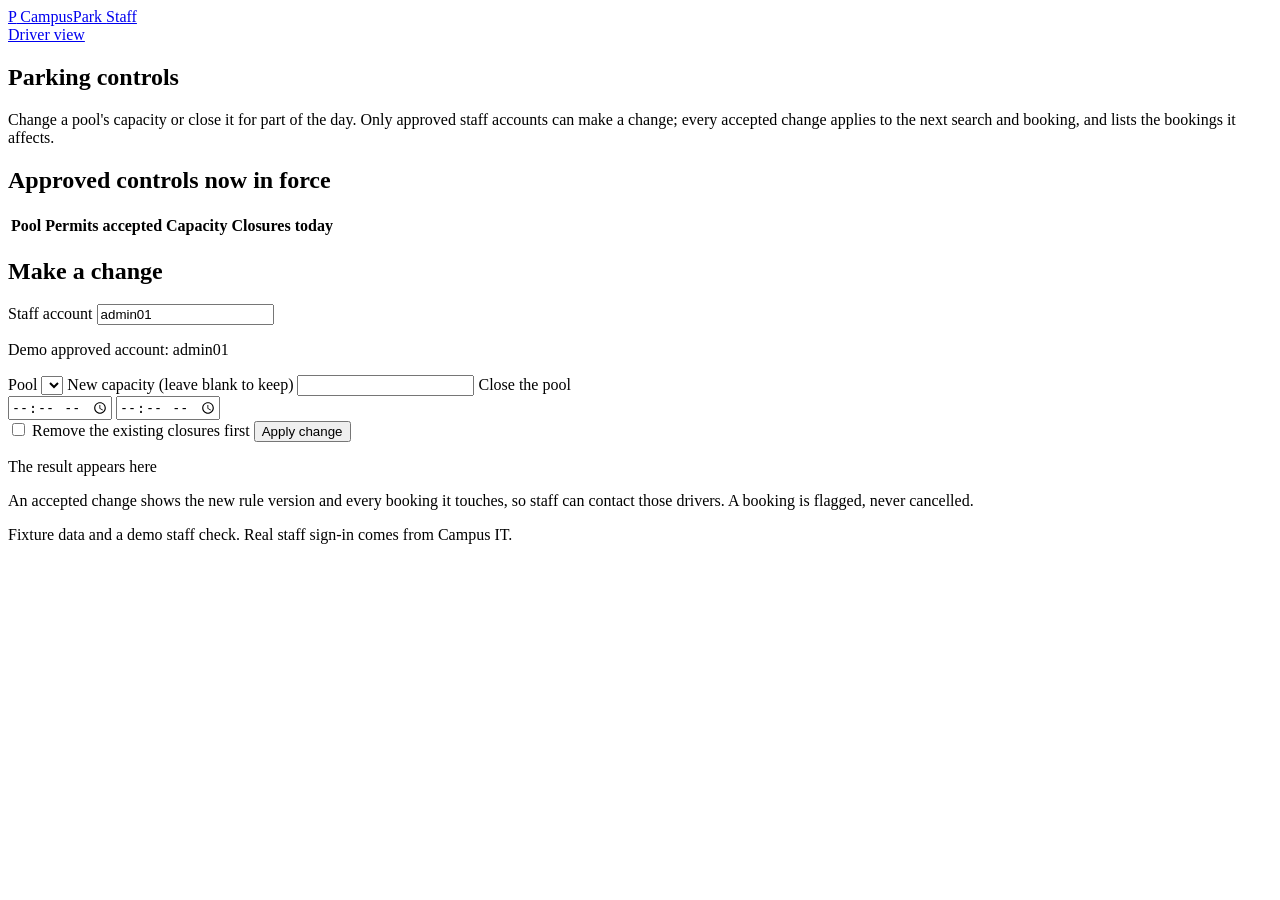
==== web/admin.html @ 00f49e50 "Ch8 wiring: the web app runs F.1 to F.7 and the SQLite store Routes go through api/service.py, which" ====
<!doctype html>
<html lang="en">
<head>
<meta charset="utf-8">
<meta name="viewport" content="width=device-width, initial-scale=1">
<title>CampusPark Staff Console</title>
<link rel="stylesheet" href="/static/style.css">
</head>
<body>

<header class="bar">
  <div class="wrap bar-inner">
    <a class="brand" href="/"><span class="logo" aria-hidden="true">P</span> CampusPark <span class="pill">Staff</span></a>
    <nav><a href="/">Driver view</a></nav>
  </div>
</header>

<main class="wrap">
  <section class="hero">
    <h1>Parking controls</h1>
    <p>Change a pool's capacity or close it for part of the day. Only approved staff accounts can make a
      change; every accepted change applies to the next search and booking, and lists the bookings it affects.</p>
  </section>

  <section class="card">
    <h2>Approved controls now in force <span class="pill" id="version"></span></h2>
    <table>
      <thead><tr><th>Pool</th><th>Permits accepted</th><th>Capacity</th><th>Closures today</th></tr></thead>
      <tbody id="pools"></tbody>
    </table>
  </section>

  <div class="grid">
    <form class="card" onsubmit="submitChange(event)">
      <h2>Make a change</h2>
      <label for="account">Staff account</label>
      <input id="account" value="admin01" autocomplete="off" required>
      <p class="hint">Demo approved account: admin01</p>

      <label for="pool">Pool</label>
      <select id="pool"></select>

      <label for="capacity">New capacity (leave blank to keep)</label>
      <input id="capacity" type="number" min="0">

      <label>Close the pool</label>
      <div class="row" style="grid-template-columns: 1fr 1fr">
        <input id="close-start" type="time" aria-label="Closure start">
        <input id="close-end" type="time" aria-label="Closure end">
      </div>
      <label class="check"><input id="clear" type="checkbox"> Remove the existing closures first</label>

      <button class="primary" type="submit">Apply change</button>
    </form>

    <section id="result" aria-live="polite">
      <div class="empty">
        <p class="empty-title">The result appears here</p>
        <p>An accepted change shows the new rule version and every booking it touches, so staff can contact
          those drivers. A booking is flagged, never cancelled.</p>
      </div>
    </section>
  </div>
</main>

<footer class="wrap foot">Fixture data and a demo staff check. Real staff sign-in comes from Campus IT.</footer>

<script>
function esc(s) {
  return String(s ?? "").replace(/[&<>"']/g, c =>
    ({"&": "&amp;", "<": "&lt;", ">": "&gt;", '"': "&quot;", "'": "&#39;"}[c]));
}

async function loadPools() {
  const d = await (await fetch("/api/admin/pools")).json();
  document.getElementById("version").textContent = `rules version ${d.version}`;
  document.getElementById("pools").innerHTML = d.pools.map(p => `
    <tr><td><strong>${esc(p.name)}</strong><br><span class="note">${esc(p.pool_id)}</span></td>
        <td>${p.permits.map(x => `<span class="pill">${esc(x)}</span>`).join(" ")}</td>
        <td>${p.capacity}</td>
        <td>${p.closures.length ? p.closures.map(c => `${esc(c.start)}-${esc(c.end)}`).join(", ") : '<span class="note">none</span>'}</td></tr>`).join("");
  const select = document.getElementById("pool");
  const keep = select.value;
  select.innerHTML = d.pools.map(p => `<option value="${esc(p.pool_id)}">${esc(p.name)}</option>`).join("");
  if (keep) select.value = keep;
}

async function submitChange(e) {
  e.preventDefault();
  const capacity = document.getElementById("capacity").value;
  const start = document.getElementById("close-start").value;
  const end = document.getElementById("close-end").value;
  const body = {
    account: document.getElementById("account").value,
    pool_id: document.getElementById("pool").value,
    capacity: capacity === "" ? null : Number(capacity),
    clear_closures: document.getElementById("clear").checked,
    add_closure: start && end ? {start, end} : null
  };
  const r = await fetch("/api/admin/controls", {method: "POST", headers: {"Content-Type": "application/json"},
                                                body: JSON.stringify(body)});
  const out = document.getElementById("result");
  if (!r.ok) { out.innerHTML = `<div class="card alert">Check the form: times need HH:MM and capacity a whole number.</div>`; return; }
  const d = await r.json();
  if (!d.accepted) {
    out.innerHTML = `<div class="card alert"><strong>Change rejected.</strong> ${esc(d.reason)}</div>`;
    return;
  }
  out.innerHTML = `<div class="card done">
      <p class="eyebrow">Change applied</p>
      <h3>Rules version ${d.version}</h3>
      <p>${d.confirmed_count} confirmed booking(s) in this pool.
         ${d.affected.length ? `${d.affected.length} of them overlap the change:` : "None of them overlap the change."}</p>
      ${d.affected.length ? `<table><thead><tr><th>Confirmation</th><th>Driver</th><th>Booked</th></tr></thead><tbody>
        ${d.affected.map(a => `<tr><td>${esc(a.reservation_id)}</td><td>${esc(a.driver_id)}</td><td>${esc(a.start)}-${esc(a.end)}</td></tr>`).join("")}
      </tbody></table><p class="note">These bookings are kept. Contact the drivers about the change.</p>` : ""}
    </div>`;
  loadPools();
}

loadPools();
</script>
</body>
</html>
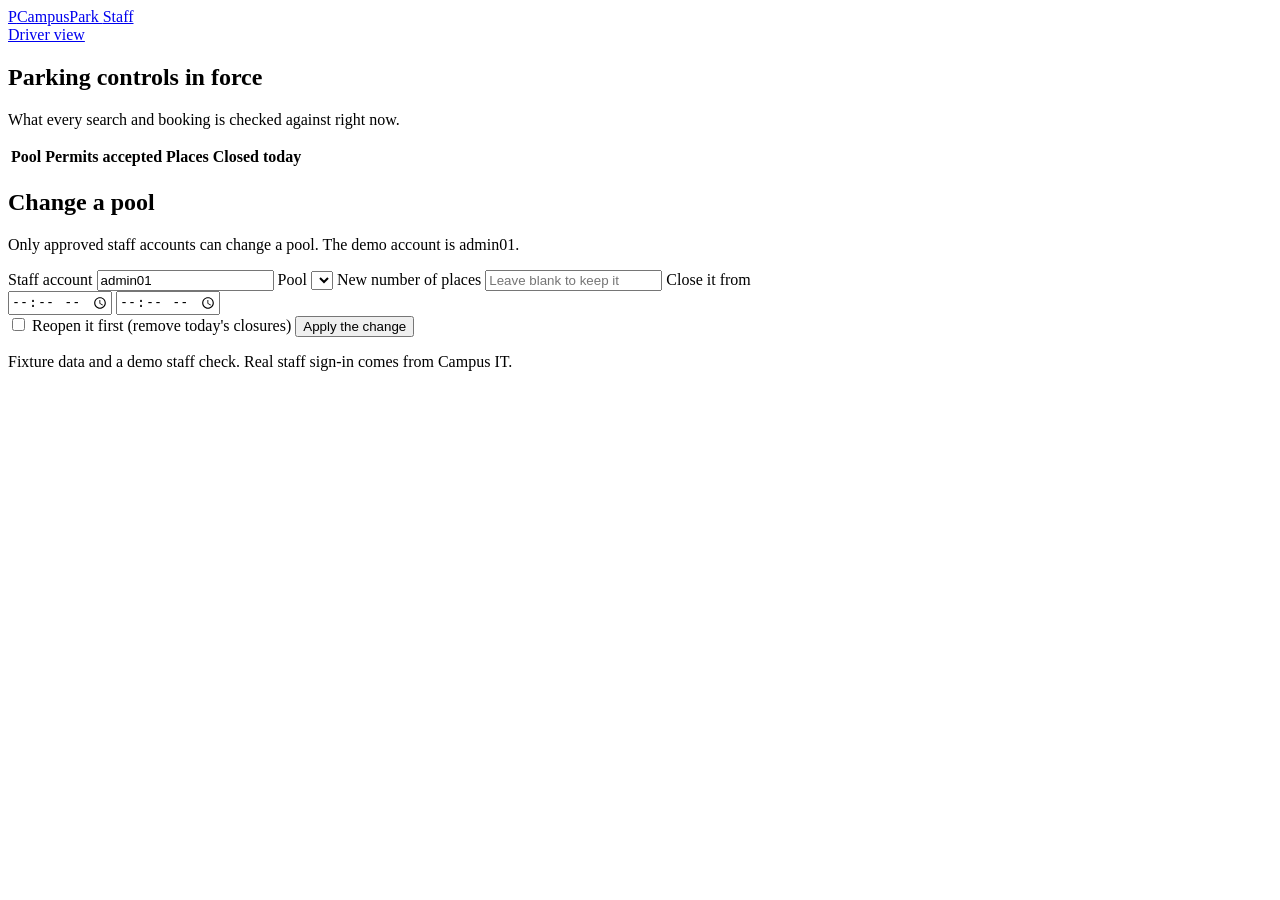
==== commit 1bf3a58a: "Redesign the web pages around parking signage and add a campus map Sign-blue P signs, a permit hang-" ====
--- a/web/admin.html
+++ b/web/admin.html
@@ -4,121 +4,59 @@
 <meta charset="utf-8">
 <meta name="viewport" content="width=device-width, initial-scale=1">
 <title>CampusPark Staff Console</title>
+<link rel="preconnect" href="https://fonts.googleapis.com">
+<link rel="preconnect" href="https://fonts.gstatic.com" crossorigin>
+<link href="https://fonts.googleapis.com/css2?family=Overpass:wght@400;600;800&display=swap" rel="stylesheet">
 <link rel="stylesheet" href="/static/style.css">
 </head>
 <body>
 
-<header class="bar">
-  <div class="wrap bar-inner">
-    <a class="brand" href="/"><span class="logo" aria-hidden="true">P</span> CampusPark <span class="pill">Staff</span></a>
+<header class="band">
+  <div class="band-inner">
+    <a class="mark" href="/"><span class="p-sign" aria-hidden="true">P</span>CampusPark <span class="staff-tag">Staff</span></a>
     <nav><a href="/">Driver view</a></nav>
   </div>
 </header>
 
-<main class="wrap">
-  <section class="hero">
-    <h1>Parking controls</h1>
-    <p>Change a pool's capacity or close it for part of the day. Only approved staff accounts can make a
-      change; every accepted change applies to the next search and booking, and lists the bookings it affects.</p>
-  </section>
-
-  <section class="card">
-    <h2>Approved controls now in force <span class="pill" id="version"></span></h2>
+<main class="console">
+  <section class="board">
+    <h1>Parking controls in force</h1>
+    <p class="lede">What every search and booking is checked against right now. <span class="version" id="version"></span></p>
     <table>
-      <thead><tr><th>Pool</th><th>Permits accepted</th><th>Capacity</th><th>Closures today</th></tr></thead>
+      <thead><tr><th>Pool</th><th>Permits accepted</th><th>Places</th><th>Closed today</th></tr></thead>
       <tbody id="pools"></tbody>
     </table>
   </section>
 
-  <div class="grid">
-    <form class="card" onsubmit="submitChange(event)">
-      <h2>Make a change</h2>
+  <div class="col">
+    <form class="panel" onsubmit="submitChange(event)">
+      <h2>Change a pool</h2>
+      <p class="hint">Only approved staff accounts can change a pool. The demo account is admin01.</p>
+
       <label for="account">Staff account</label>
       <input id="account" value="admin01" autocomplete="off" required>
-      <p class="hint">Demo approved account: admin01</p>
 
       <label for="pool">Pool</label>
       <select id="pool"></select>
 
-      <label for="capacity">New capacity (leave blank to keep)</label>
-      <input id="capacity" type="number" min="0">
+      <label for="capacity">New number of places</label>
+      <input id="capacity" type="number" min="0" placeholder="Leave blank to keep it">
 
-      <label>Close the pool</label>
-      <div class="row" style="grid-template-columns: 1fr 1fr">
-        <input id="close-start" type="time" aria-label="Closure start">
-        <input id="close-end" type="time" aria-label="Closure end">
+      <label for="close-start">Close it from</label>
+      <div class="pair" style="grid-template-columns: 1fr 1fr">
+        <input id="close-start" type="time" aria-label="Closure starts">
+        <input id="close-end" type="time" aria-label="Closure ends">
       </div>
-      <label class="check"><input id="clear" type="checkbox"> Remove the existing closures first</label>
+      <label class="check"><input id="clear" type="checkbox"> Reopen it first (remove today's closures)</label>
 
-      <button class="primary" type="submit">Apply change</button>
+      <button class="go" type="submit">Apply the change</button>
+      <div class="outcome" id="result" aria-live="polite"></div>
     </form>
-
-    <section id="result" aria-live="polite">
-      <div class="empty">
-        <p class="empty-title">The result appears here</p>
-        <p>An accepted change shows the new rule version and every booking it touches, so staff can contact
-          those drivers. A booking is flagged, never cancelled.</p>
-      </div>
-    </section>
   </div>
 </main>
 
-<footer class="wrap foot">Fixture data and a demo staff check. Real staff sign-in comes from Campus IT.</footer>
+<p class="foot">Fixture data and a demo staff check. Real staff sign-in comes from Campus IT.</p>
 
-<script>
-function esc(s) {
-  return String(s ?? "").replace(/[&<>"']/g, c =>
-    ({"&": "&amp;", "<": "&lt;", ">": "&gt;", '"': "&quot;", "'": "&#39;"}[c]));
-}
-
-async function loadPools() {
-  const d = await (await fetch("/api/admin/pools")).json();
-  document.getElementById("version").textContent = `rules version ${d.version}`;
-  document.getElementById("pools").innerHTML = d.pools.map(p => `
-    <tr><td><strong>${esc(p.name)}</strong><br><span class="note">${esc(p.pool_id)}</span></td>
-        <td>${p.permits.map(x => `<span class="pill">${esc(x)}</span>`).join(" ")}</td>
-        <td>${p.capacity}</td>
-        <td>${p.closures.length ? p.closures.map(c => `${esc(c.start)}-${esc(c.end)}`).join(", ") : '<span class="note">none</span>'}</td></tr>`).join("");
-  const select = document.getElementById("pool");
-  const keep = select.value;
-  select.innerHTML = d.pools.map(p => `<option value="${esc(p.pool_id)}">${esc(p.name)}</option>`).join("");
-  if (keep) select.value = keep;
-}
-
-async function submitChange(e) {
-  e.preventDefault();
-  const capacity = document.getElementById("capacity").value;
-  const start = document.getElementById("close-start").value;
-  const end = document.getElementById("close-end").value;
-  const body = {
-    account: document.getElementById("account").value,
-    pool_id: document.getElementById("pool").value,
-    capacity: capacity === "" ? null : Number(capacity),
-    clear_closures: document.getElementById("clear").checked,
-    add_closure: start && end ? {start, end} : null
-  };
-  const r = await fetch("/api/admin/controls", {method: "POST", headers: {"Content-Type": "application/json"},
-                                                body: JSON.stringify(body)});
-  const out = document.getElementById("result");
-  if (!r.ok) { out.innerHTML = `<div class="card alert">Check the form: times need HH:MM and capacity a whole number.</div>`; return; }
-  const d = await r.json();
-  if (!d.accepted) {
-    out.innerHTML = `<div class="card alert"><strong>Change rejected.</strong> ${esc(d.reason)}</div>`;
-    return;
-  }
-  out.innerHTML = `<div class="card done">
-      <p class="eyebrow">Change applied</p>
-      <h3>Rules version ${d.version}</h3>
-      <p>${d.confirmed_count} confirmed booking(s) in this pool.
-         ${d.affected.length ? `${d.affected.length} of them overlap the change:` : "None of them overlap the change."}</p>
-      ${d.affected.length ? `<table><thead><tr><th>Confirmation</th><th>Driver</th><th>Booked</th></tr></thead><tbody>
-        ${d.affected.map(a => `<tr><td>${esc(a.reservation_id)}</td><td>${esc(a.driver_id)}</td><td>${esc(a.start)}-${esc(a.end)}</td></tr>`).join("")}
-      </tbody></table><p class="note">These bookings are kept. Contact the drivers about the change.</p>` : ""}
-    </div>`;
-  loadPools();
-}
-
-loadPools();
-</script>
+<script src="/static/admin.js"></script>
 </body>
 </html>
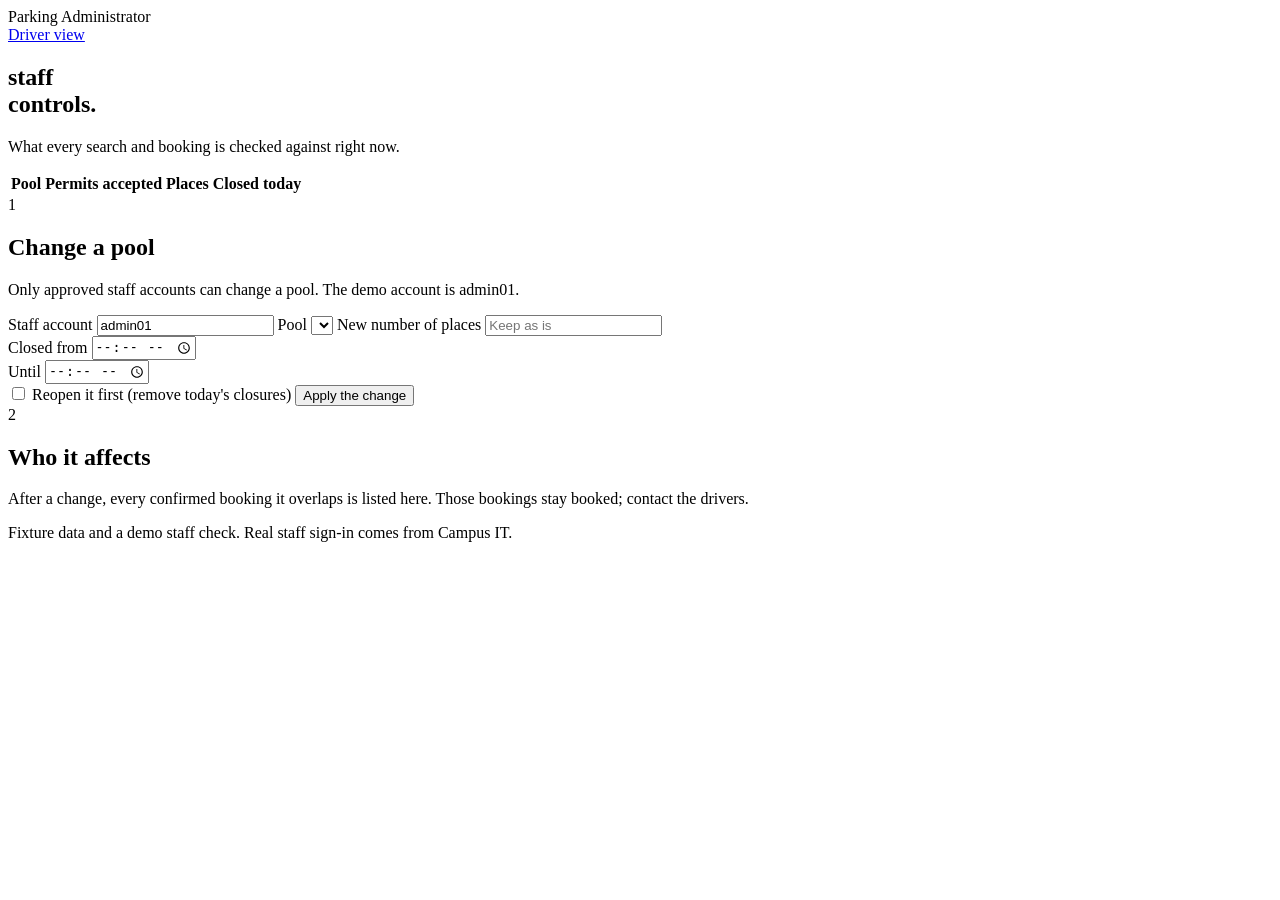
==== commit 644ba44d: "Redesign the web pages as a Swiss poster with a schematic map Red, black and white on a twelve-colum" ====
--- a/web/admin.html
+++ b/web/admin.html
@@ -6,53 +6,62 @@
 <title>CampusPark Staff Console</title>
 <link rel="preconnect" href="https://fonts.googleapis.com">
 <link rel="preconnect" href="https://fonts.gstatic.com" crossorigin>
-<link href="https://fonts.googleapis.com/css2?family=Overpass:wght@400;600;800&display=swap" rel="stylesheet">
+<link href="https://fonts.googleapis.com/css2?family=Archivo:wdth,wght@62..125,400..800&display=swap" rel="stylesheet">
 <link rel="stylesheet" href="/static/style.css">
 </head>
 <body>
 
-<header class="band">
-  <div class="band-inner">
-    <a class="mark" href="/"><span class="p-sign" aria-hidden="true">P</span>CampusPark <span class="staff-tag">Staff</span></a>
-    <nav><a href="/">Driver view</a></nav>
-  </div>
+<header class="top">
+  <span class="where">Parking Administrator</span>
+  <nav><a href="/">Driver view</a></nav>
 </header>
 
-<main class="console">
-  <section class="board">
-    <h1>Parking controls in force</h1>
-    <p class="lede">What every search and booking is checked against right now. <span class="version" id="version"></span></p>
-    <table>
+<main class="poster">
+  <section class="left">
+    <h1 class="wordmark">staff<br>controls<span class="r">.</span></h1>
+    <p class="strap">What every search and booking is checked against right now. <span class="version" id="version"></span></p>
+    <table class="pools">
       <thead><tr><th>Pool</th><th>Permits accepted</th><th>Places</th><th>Closed today</th></tr></thead>
       <tbody id="pools"></tbody>
     </table>
   </section>
 
-  <div class="col">
-    <form class="panel" onsubmit="submitChange(event)">
-      <h2>Change a pool</h2>
-      <p class="hint">Only approved staff accounts can change a pool. The demo account is admin01.</p>
+  <section class="right">
+    <form class="step" onsubmit="submitChange(event)">
+      <div class="step-n">1</div>
+      <div>
+        <h2>Change a pool</h2>
+        <p class="lede">Only approved staff accounts can change a pool. The demo account is admin01.</p>
+        <label for="account">Staff account</label>
+        <input id="account" value="admin01" autocomplete="off" required>
+        <label for="pool">Pool</label>
+        <select id="pool"></select>
+        <label for="capacity">New number of places</label>
+        <input id="capacity" type="number" min="0" placeholder="Keep as is">
+        <div class="pair" style="grid-template-columns: 1fr 1fr">
+          <div>
+            <label for="close-start">Closed from</label>
+            <input id="close-start" type="time">
+          </div>
+          <div>
+            <label for="close-end">Until</label>
+            <input id="close-end" type="time">
+          </div>
+        </div>
+        <label class="check"><input id="clear" type="checkbox"> Reopen it first (remove today's closures)</label>
+        <button class="go" type="submit">Apply the change</button>
+      </div>
+    </form>
 
-      <label for="account">Staff account</label>
-      <input id="account" value="admin01" autocomplete="off" required>
-
-      <label for="pool">Pool</label>
-      <select id="pool"></select>
-
-      <label for="capacity">New number of places</label>
-      <input id="capacity" type="number" min="0" placeholder="Leave blank to keep it">
-
-      <label for="close-start">Close it from</label>
-      <div class="pair" style="grid-template-columns: 1fr 1fr">
-        <input id="close-start" type="time" aria-label="Closure starts">
-        <input id="close-end" type="time" aria-label="Closure ends">
+    <section class="step" aria-live="polite">
+      <div class="step-n">2</div>
+      <div id="result">
+        <h2>Who it affects</h2>
+        <p class="empty">After a change, every confirmed booking it overlaps is listed here. Those bookings stay
+          booked; contact the drivers.</p>
       </div>
-      <label class="check"><input id="clear" type="checkbox"> Reopen it first (remove today's closures)</label>
-
-      <button class="go" type="submit">Apply the change</button>
-      <div class="outcome" id="result" aria-live="polite"></div>
-    </form>
-  </div>
+    </section>
+  </section>
 </main>
 
 <p class="foot">Fixture data and a demo staff check. Real staff sign-in comes from Campus IT.</p>
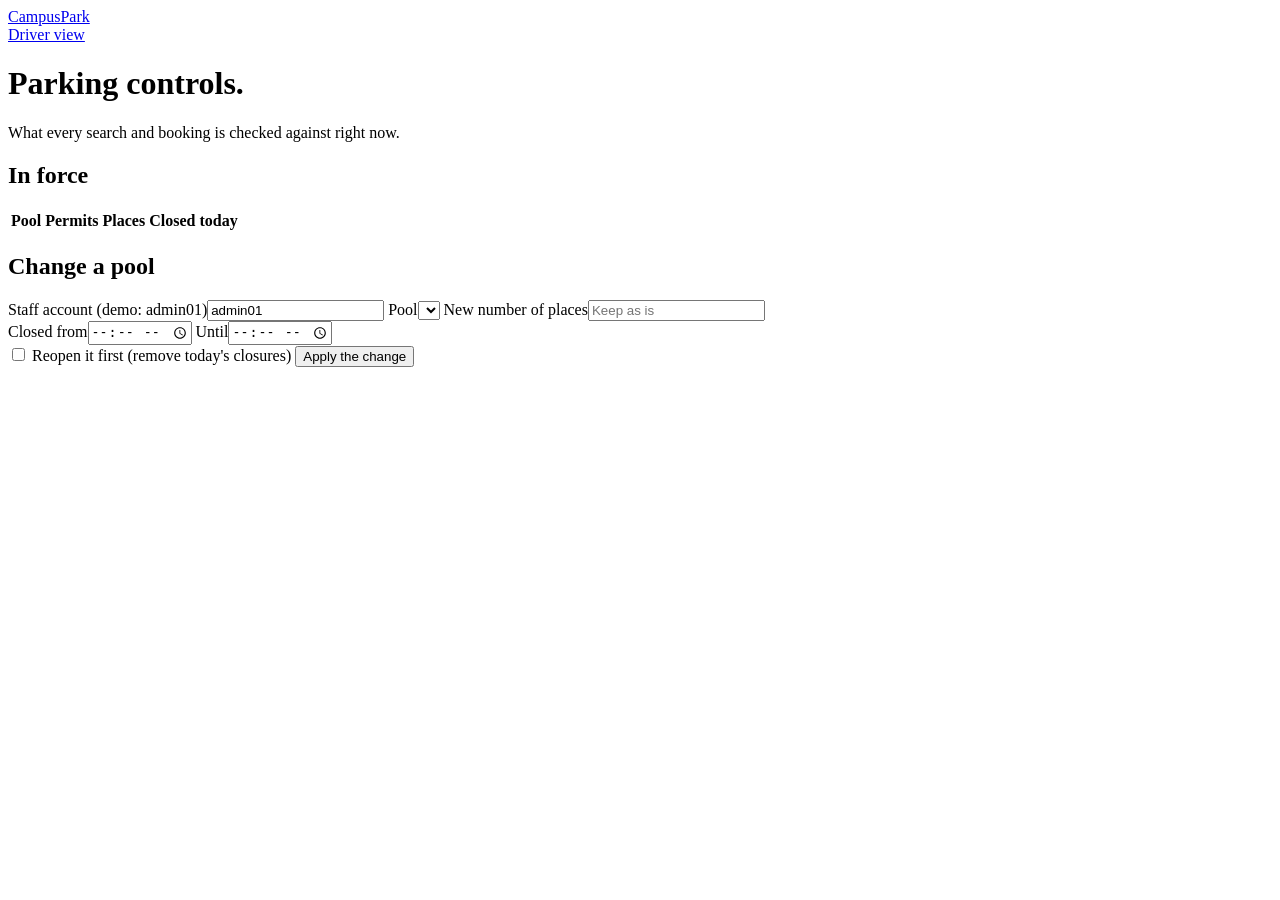
==== commit a4fe2afd: "Redesign the driver page as a cinematic 3D product page A Three.js world generated in code (lit lot " ====
--- a/web/admin.html
+++ b/web/admin.html
@@ -3,68 +3,46 @@
 <head>
 <meta charset="utf-8">
 <meta name="viewport" content="width=device-width, initial-scale=1">
-<title>CampusPark Staff Console</title>
-<link rel="preconnect" href="https://fonts.googleapis.com">
-<link rel="preconnect" href="https://fonts.gstatic.com" crossorigin>
-<link href="https://fonts.googleapis.com/css2?family=Archivo:wdth,wght@62..125,400..800&display=swap" rel="stylesheet">
+<title>CampusPark Staff</title>
 <link rel="stylesheet" href="/static/style.css">
 </head>
-<body>
+<body class="staff">
 
-<header class="top">
-  <span class="where">Parking Administrator</span>
+<header class="nav">
+  <a class="brand" href="/">CampusPark</a>
   <nav><a href="/">Driver view</a></nav>
 </header>
 
-<main class="poster">
-  <section class="left">
-    <h1 class="wordmark">staff<br>controls<span class="r">.</span></h1>
-    <p class="strap">What every search and booking is checked against right now. <span class="version" id="version"></span></p>
-    <table class="pools">
-      <thead><tr><th>Pool</th><th>Permits accepted</th><th>Places</th><th>Closed today</th></tr></thead>
-      <tbody id="pools"></tbody>
-    </table>
-  </section>
+<main class="staff-wrap">
+  <h1>Parking controls.</h1>
+  <p class="lede">What every search and booking is checked against right now. <span class="version" id="version"></span></p>
 
-  <section class="right">
-    <form class="step" onsubmit="submitChange(event)">
-      <div class="step-n">1</div>
-      <div>
-        <h2>Change a pool</h2>
-        <p class="lede">Only approved staff accounts can change a pool. The demo account is admin01.</p>
-        <label for="account">Staff account</label>
-        <input id="account" value="admin01" autocomplete="off" required>
-        <label for="pool">Pool</label>
-        <select id="pool"></select>
-        <label for="capacity">New number of places</label>
-        <input id="capacity" type="number" min="0" placeholder="Keep as is">
-        <div class="pair" style="grid-template-columns: 1fr 1fr">
-          <div>
-            <label for="close-start">Closed from</label>
-            <input id="close-start" type="time">
-          </div>
-          <div>
-            <label for="close-end">Until</label>
-            <input id="close-end" type="time">
-          </div>
+  <div class="staff-grid">
+    <section class="card">
+      <h2>In force</h2>
+      <table class="pools">
+        <thead><tr><th>Pool</th><th>Permits</th><th>Places</th><th>Closed today</th></tr></thead>
+        <tbody id="pools"></tbody>
+      </table>
+    </section>
+
+    <section class="card">
+      <h2>Change a pool</h2>
+      <form id="change" class="fields">
+        <label><span>Staff account (demo: admin01)</span><input id="account" value="admin01" autocomplete="off" required></label>
+        <label><span>Pool</span><select id="pool"></select></label>
+        <label><span>New number of places</span><input id="capacity" type="number" min="0" placeholder="Keep as is"></label>
+        <div class="row" style="grid-template-columns: 1fr 1fr">
+          <label><span>Closed from</span><input id="close-start" type="time"></label>
+          <label><span>Until</span><input id="close-end" type="time"></label>
         </div>
         <label class="check"><input id="clear" type="checkbox"> Reopen it first (remove today's closures)</label>
-        <button class="go" type="submit">Apply the change</button>
-      </div>
-    </form>
-
-    <section class="step" aria-live="polite">
-      <div class="step-n">2</div>
-      <div id="result">
-        <h2>Who it affects</h2>
-        <p class="empty">After a change, every confirmed booking it overlaps is listed here. Those bookings stay
-          booked; contact the drivers.</p>
-      </div>
+        <button class="pill wide" type="submit">Apply the change</button>
+      </form>
+      <div class="outcome" id="result" aria-live="polite"></div>
     </section>
-  </section>
+  </div>
 </main>
-
-<p class="foot">Fixture data and a demo staff check. Real staff sign-in comes from Campus IT.</p>
 
 <script src="/static/admin.js"></script>
 </body>
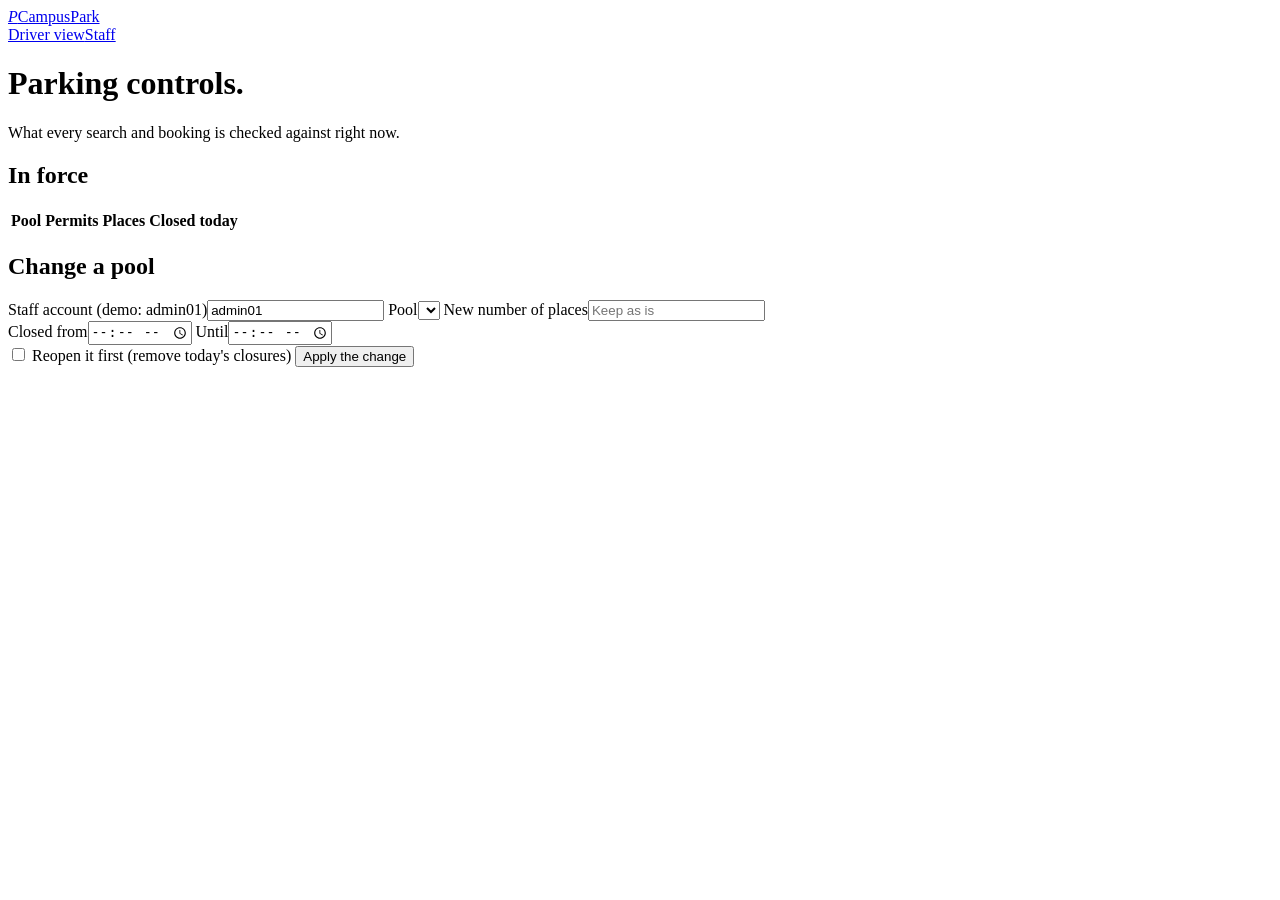
==== commit d53d87af: "Rebuild the driver side as a multi-page booking flow Home with the trip search embedded in the hero;" ====
--- a/web/admin.html
+++ b/web/admin.html
@@ -6,11 +6,11 @@
 <title>CampusPark Staff</title>
 <link rel="stylesheet" href="/static/style.css">
 </head>
-<body class="staff">
+<body>
 
-<header class="nav">
-  <a class="brand" href="/">CampusPark</a>
-  <nav><a href="/">Driver view</a></nav>
+<header class="bar">
+  <a class="mark" href="/"><i>P</i>CampusPark</a>
+  <nav><a href="/">Driver view</a><a href="/admin" class="on">Staff</a></nav>
 </header>
 
 <main class="staff-wrap">
@@ -28,16 +28,16 @@
 
     <section class="card">
       <h2>Change a pool</h2>
-      <form id="change" class="fields">
-        <label><span>Staff account (demo: admin01)</span><input id="account" value="admin01" autocomplete="off" required></label>
-        <label><span>Pool</span><select id="pool"></select></label>
-        <label><span>New number of places</span><input id="capacity" type="number" min="0" placeholder="Keep as is"></label>
-        <div class="row" style="grid-template-columns: 1fr 1fr">
-          <label><span>Closed from</span><input id="close-start" type="time"></label>
-          <label><span>Until</span><input id="close-end" type="time"></label>
+      <form id="change">
+        <label class="field"><span>Staff account (demo: admin01)</span><input id="account" value="admin01" autocomplete="off" required></label>
+        <label class="field"><span>Pool</span><select id="pool"></select></label>
+        <label class="field"><span>New number of places</span><input id="capacity" type="number" min="0" placeholder="Keep as is"></label>
+        <div class="two">
+          <label class="field"><span>Closed from</span><input id="close-start" type="time"></label>
+          <label class="field"><span>Until</span><input id="close-end" type="time"></label>
         </div>
-        <label class="check"><input id="clear" type="checkbox"> Reopen it first (remove today's closures)</label>
-        <button class="pill wide" type="submit">Apply the change</button>
+        <label class="tick"><input id="clear" type="checkbox"> Reopen it first (remove today's closures)</label>
+        <button class="btn full" type="submit">Apply the change</button>
       </form>
       <div class="outcome" id="result" aria-live="polite"></div>
     </section>
